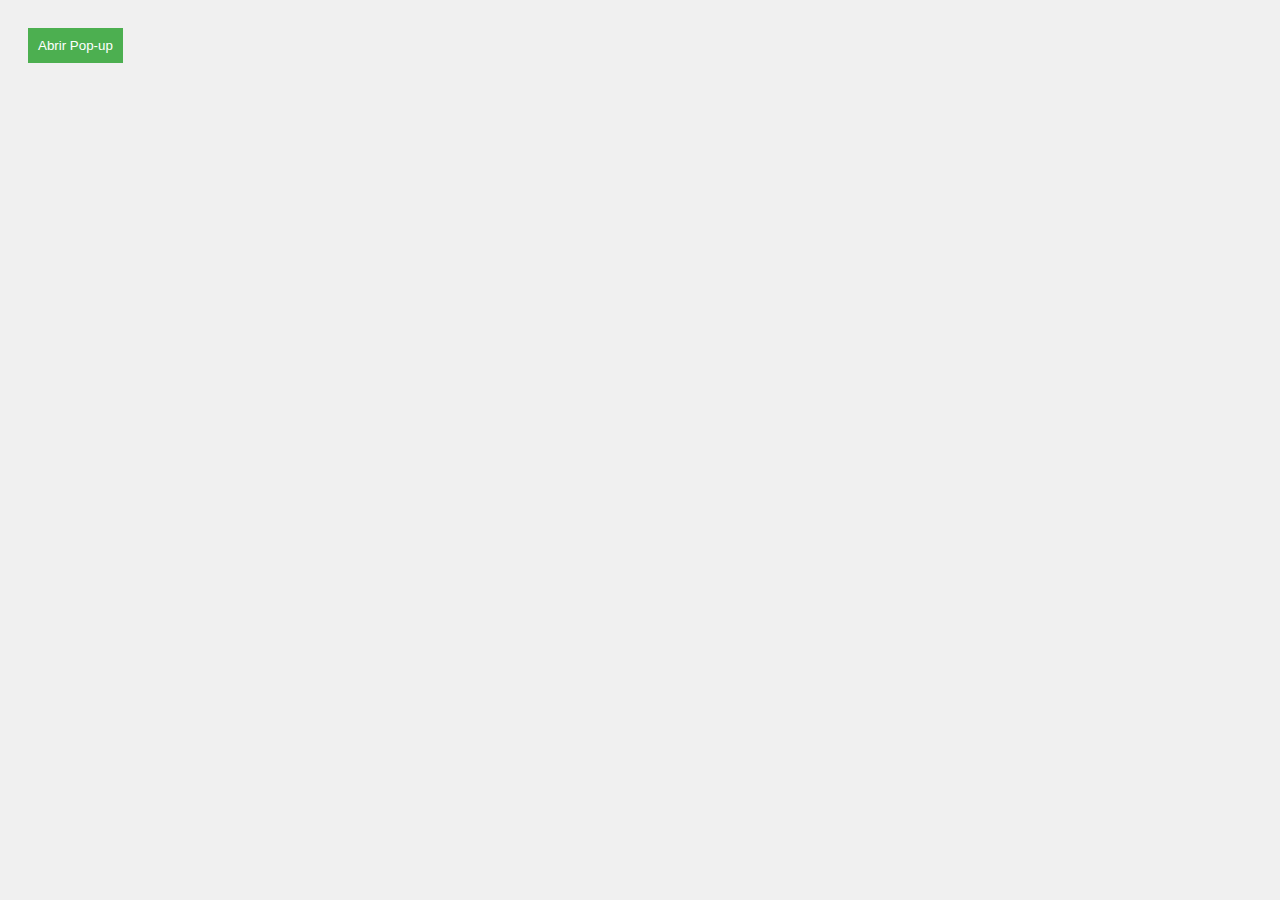
==== index.html @ 851d48c1 "Criando uma base para o código" ====
<!DOCTYPE html>
<html lang="en">
<head>
  <meta charset="UTF-8">
  <meta name="viewport" content="width=device-width, initial-scale=1.0">
  <title>Exemplo de Pop-up com Input</title>
  <style>
    /* Estilos para a janela pop-up */
    #popup {
      display: none;
      position: fixed;
      top: 50%;
      left: 50%;
      transform: translate(-50%, -50%);
      z-index: 1000;
    }

    /* Estilos para o fundo de sobreposição */
    #overlay {
      display: none;
      position: fixed;
      top: 0;
      left: 0;
      width: 100%;
      height: 100%;
      background: rgba(0, 0, 0, 0.5);
      z-index: 999;
    }
  </style>
</head>
<body>

  <!-- Botão para abrir a janela pop-up -->
  <button id="openButton">Abrir Pop-up</button>

  <!-- Janela pop-up -->
  <div id="overlay"></div>
  <div id="popup"></div>

  <!-- Script para manipulação do pop-up -->
  <script src="popup-script.js"></script>
</body>
</html>
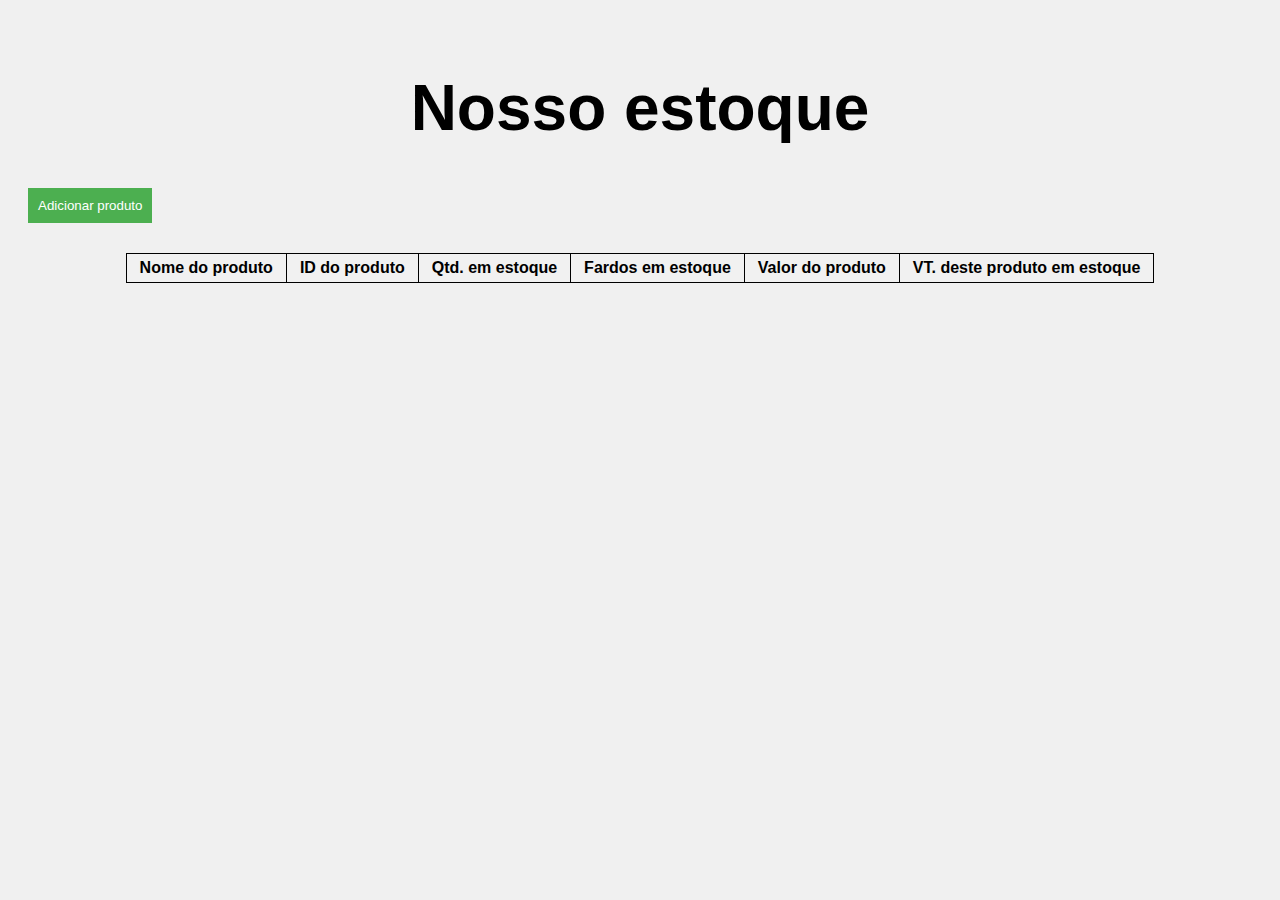
==== commit f6988527: "Pequena pausa" ====
--- a/index.html
+++ b/index.html
@@ -4,40 +4,34 @@
   <meta charset="UTF-8">
   <meta name="viewport" content="width=device-width, initial-scale=1.0">
   <title>Exemplo de Pop-up com Input</title>
-  <style>
-    /* Estilos para a janela pop-up */
-    #popup {
-      display: none;
-      position: fixed;
-      top: 50%;
-      left: 50%;
-      transform: translate(-50%, -50%);
-      z-index: 1000;
-    }
-
-    /* Estilos para o fundo de sobreposição */
-    #overlay {
-      display: none;
-      position: fixed;
-      top: 0;
-      left: 0;
-      width: 100%;
-      height: 100%;
-      background: rgba(0, 0, 0, 0.5);
-      z-index: 999;
-    }
-  </style>
+  <link rel="stylesheet" href="style.css">
 </head>
 <body>
+    <h1 class="titulo-principal">Nosso estoque</h1>
 
   <!-- Botão para abrir a janela pop-up -->
-  <button id="openButton">Abrir Pop-up</button>
+  <button id="openButton">Adicionar produto</button>
 
   <!-- Janela pop-up -->
   <div id="overlay"></div>
   <div id="popup"></div>
 
+  <table class="tabela-produtos">
+    <tr class="titulos-tabela">
+      <td>Nome do produto</td>
+      <td>ID do produto</td>
+      <td>Qtd. em estoque</td>
+      <td>Fardos em estoque</td>
+      <td>Valor do produto</td>
+      <td>VT. deste produto em estoque</td>
+    </tr>
+    <tbody>
+      
+    </tbody>
+  </table>
+
   <!-- Script para manipulação do pop-up -->
-  <script src="popup-script.js"></script>
+  <script type="module" src="popup-script.js"></script>
 </body>
 </html>
+ --- a/style.css
+++ b/style.css
@@ -0,0 +1,54 @@
+.titulo-principal{
+    font-size: 4em;
+    font-family: Arial, Helvetica, sans-serif;
+    text-align: center;
+}
+
+.container{
+    display: flex;
+    align-items: center;
+    justify-content: center;
+}
+
+.btn-add-produto{
+    text-align: center;
+}
+
+.tabela-produtos{
+    border-collapse: collapse;
+    margin-top: 30px;
+    display: flex;
+    align-items: center;
+    justify-content: center;
+}
+
+.tabela-produtos  td{
+    border: 1px solid black;
+    padding: 5px 13px;
+}
+
+.titulos-tabela{
+    background-color: #f1f1f1;
+    font-weight: 700;
+}
+
+#popup {
+    display: none;
+    position: fixed;
+    top: 50%;
+    left: 50%;
+    transform: translate(-50%, -50%);
+    z-index: 1000;
+  }
+
+  /* Estilos para o fundo de sobreposição */
+  #overlay {
+    display: none;
+    position: fixed;
+    top: 0;
+    left: 0;
+    width: 100%;
+    height: 100%;
+    background: rgba(0, 0, 0, 0.5);
+    z-index: 999;
+  }
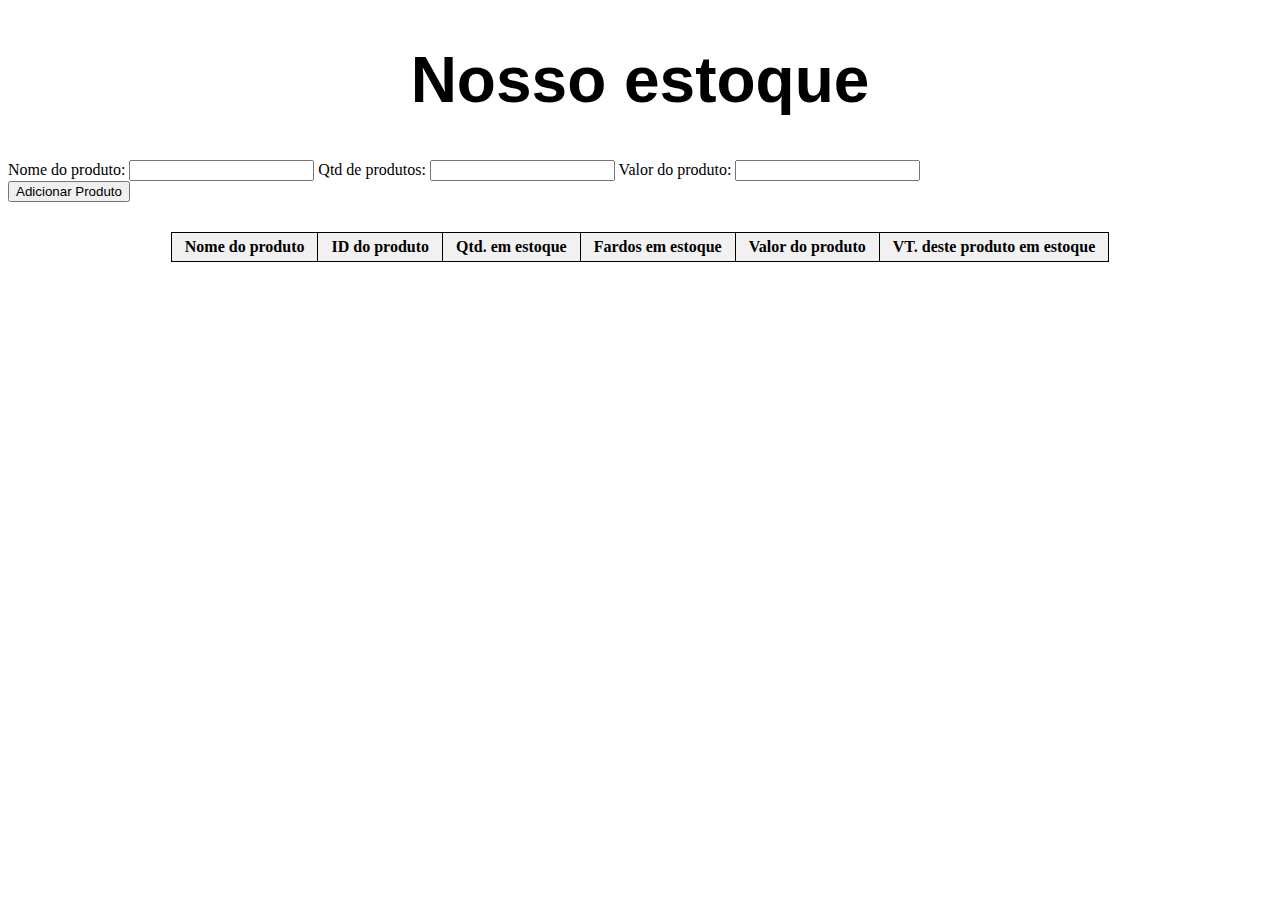
==== commit 5970c9d6: "Alterações" ====
--- a/index.html
+++ b/index.html
@@ -1,37 +1,43 @@
 <!DOCTYPE html>
-<html lang="en">
+<html lang="pt-br">
 <head>
   <meta charset="UTF-8">
   <meta name="viewport" content="width=device-width, initial-scale=1.0">
-  <title>Exemplo de Pop-up com Input</title>
+  <title>Setor do estoque</title>
   <link rel="stylesheet" href="style.css">
 </head>
 <body>
-    <h1 class="titulo-principal">Nosso estoque</h1>
+  <h1 class="titulo-principal">Nosso estoque</h1>
 
-  <!-- Botão para abrir a janela pop-up -->
-  <button id="openButton">Adicionar produto</button>
+  <form action="dados-produto" class="dados-produto">
+      <label for="nome-produto">Nome do produto:</label>
+      <input type="text" name="nome-produto" id="nome-produto" class="campo">
+      
+      <label for="qtd-estoque">Qtd de produtos:</label>
+      <input type="number" name="qtd-estoque" id="qtd-estoque" class="campo">
 
-  <!-- Janela pop-up -->
-  <div id="overlay"></div>
-  <div id="popup"></div>
+      <label for="valor">Valor do produto:</label>
+      <input type="number" name="valor" id="valor" class="campo">  
 
-  <table class="tabela-produtos">
-    <tr class="titulos-tabela">
-      <td>Nome do produto</td>
-      <td>ID do produto</td>
-      <td>Qtd. em estoque</td>
-      <td>Fardos em estoque</td>
-      <td>Valor do produto</td>
-      <td>VT. deste produto em estoque</td>
-    </tr>
-    <tbody>
-      
-    </tbody>
-  </table>
+  </form>
 
-  <!-- Script para manipulação do pop-up -->
-  <script type="module" src="popup-script.js"></script>
+  <button class="btn-add">Adicionar Produto</button>
+
+<table class="tabela-produtos">
+  <tr class="titulos-tabela">
+    <td>Nome do produto</td>
+    <td>ID do produto</td>
+    <td>Qtd. em estoque</td>
+    <td>Fardos em estoque</td>
+    <td>Valor do produto</td>
+    <td>VT. deste produto em estoque</td>
+  </tr>
+  <tbody>
+    
+  </tbody>
+</table>
+
+<script src="./main.js"></script>
 </body>
 </html>
- +
--- a/style.css
+++ b/style.css
@@ -32,23 +32,3 @@
     font-weight: 700;
 }
 
-#popup {
-    display: none;
-    position: fixed;
-    top: 50%;
-    left: 50%;
-    transform: translate(-50%, -50%);
-    z-index: 1000;
-  }
-
-  /* Estilos para o fundo de sobreposição */
-  #overlay {
-    display: none;
-    position: fixed;
-    top: 0;
-    left: 0;
-    width: 100%;
-    height: 100%;
-    background: rgba(0, 0, 0, 0.5);
-    z-index: 999;
-  }
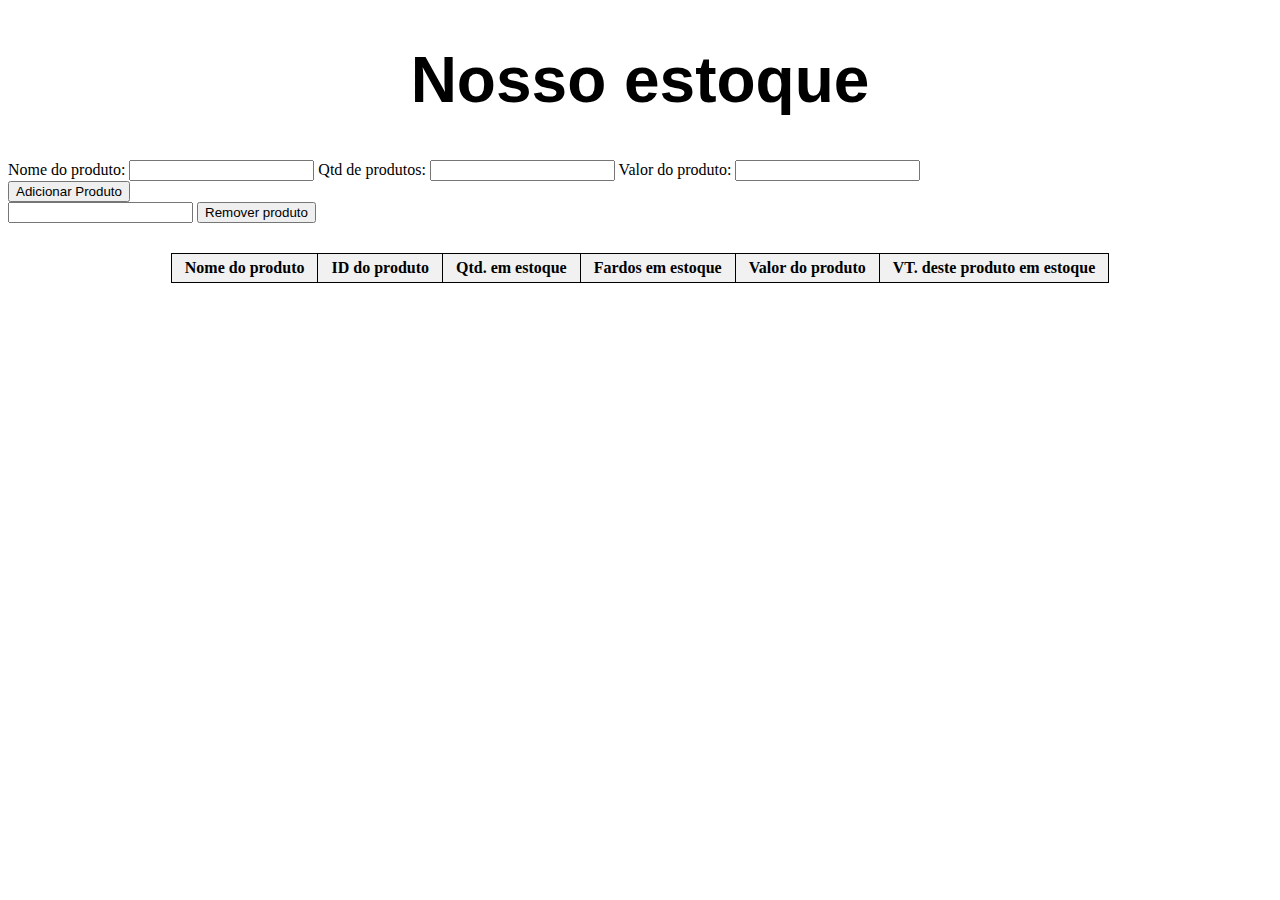
==== commit 3f09b303: "Adicionando a opção do usúario remover um produto" ====
--- a/index.html
+++ b/index.html
@@ -22,6 +22,9 @@
   </form>
 
   <button class="btn-add">Adicionar Produto</button>
+  <br>
+  <input type="number" name="remove" id="remove">
+  <button class="remove-produto">Remover produto</button>
 
 <table class="tabela-produtos">
   <tr class="titulos-tabela">
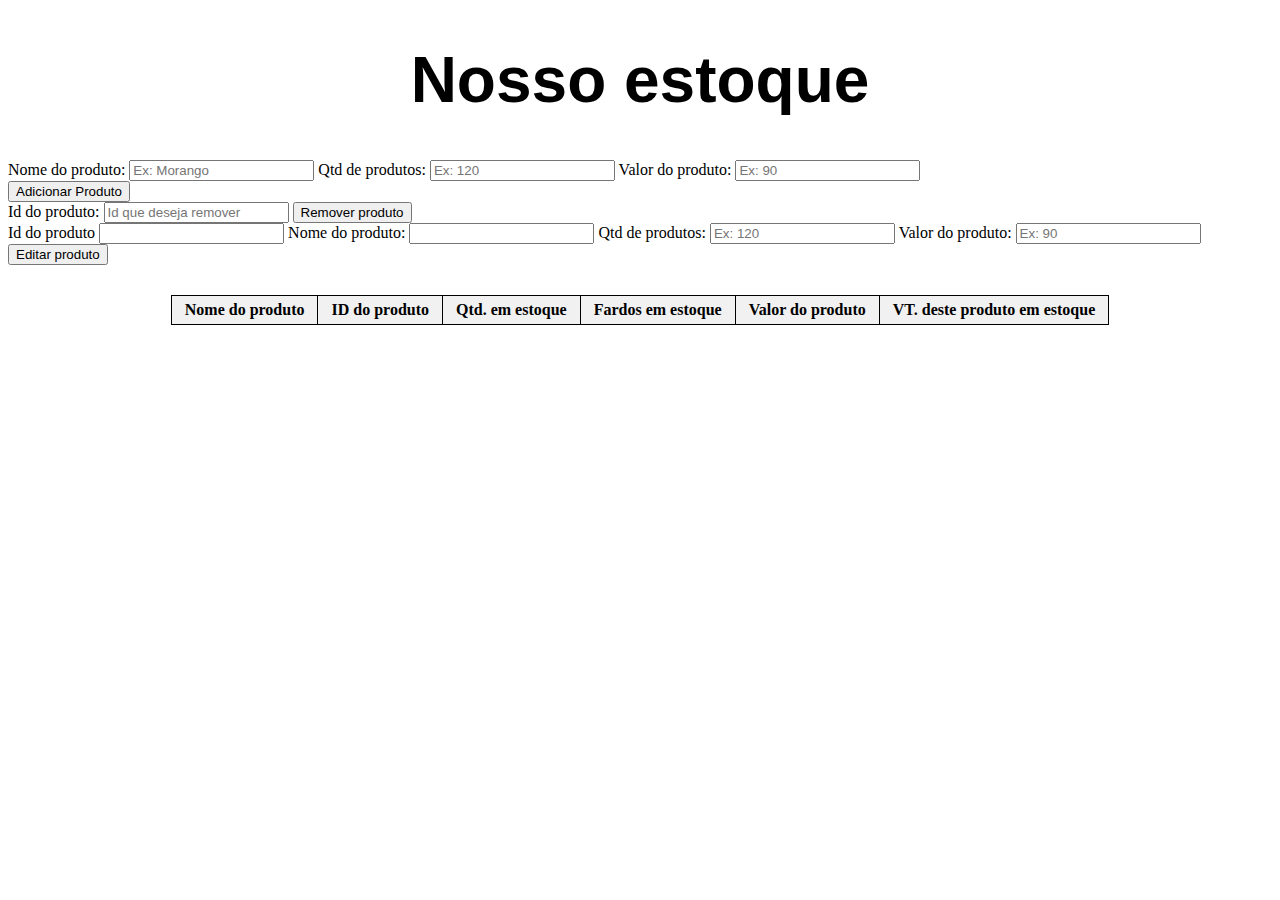
==== commit 9f65ca0c: "Organizando um pouco o código" ====
--- a/index.html
+++ b/index.html
@@ -11,20 +11,36 @@
 
   <form action="dados-produto" class="dados-produto">
       <label for="nome-produto">Nome do produto:</label>
-      <input type="text" name="nome-produto" id="nome-produto" class="campo">
+      <input type="text" name="nome-produto" id="nome-produto" class="campo" placeholder="Ex: Morango">
       
       <label for="qtd-estoque">Qtd de produtos:</label>
-      <input type="number" name="qtd-estoque" id="qtd-estoque" class="campo">
+      <input type="number" name="qtd-estoque" id="qtd-estoque" class="campo" placeholder="Ex: 120">
 
       <label for="valor">Valor do produto:</label>
-      <input type="number" name="valor" id="valor" class="campo">  
+      <input type="number" name="valor" id="valor" class="campo" placeholder="Ex: 90">  
 
   </form>
 
   <button class="btn-add">Adicionar Produto</button>
   <br>
-  <input type="number" name="remove" id="remove">
+
+  <label for="remove">Id do produto:</label>
+  <input type="number" name="remove" id="remove" placeholder="Id que deseja remover">
   <button class="remove-produto">Remover produto</button>
+  <br>
+
+  <form action="pegar-dados-substitutos" class="dados-alterados">
+    <label for="id-edit">Id do produto</label>
+    <input type="number" name="id-edit" id="edita">
+    <label for="nome-produto-alterado">Nome do produto:</label>
+    <input type="text" name="nome-produto-alterado" id="nome-produto-alterado">
+    <label for="qtd-estoque-alterado">Qtd de produtos:</label>
+    <input type="number" name="qtd-estoque-alterado" id="qtd-estoque" class="campo" placeholder="Ex: 120">
+    <label for="valor-alterado">Valor do produto:</label>
+    <input type="number" name="valor" id="valor" class="campo" placeholder="Ex: 90">
+  </form>
+
+  <button class="editar-produto">Editar produto</button>
 
 <table class="tabela-produtos">
   <tr class="titulos-tabela">
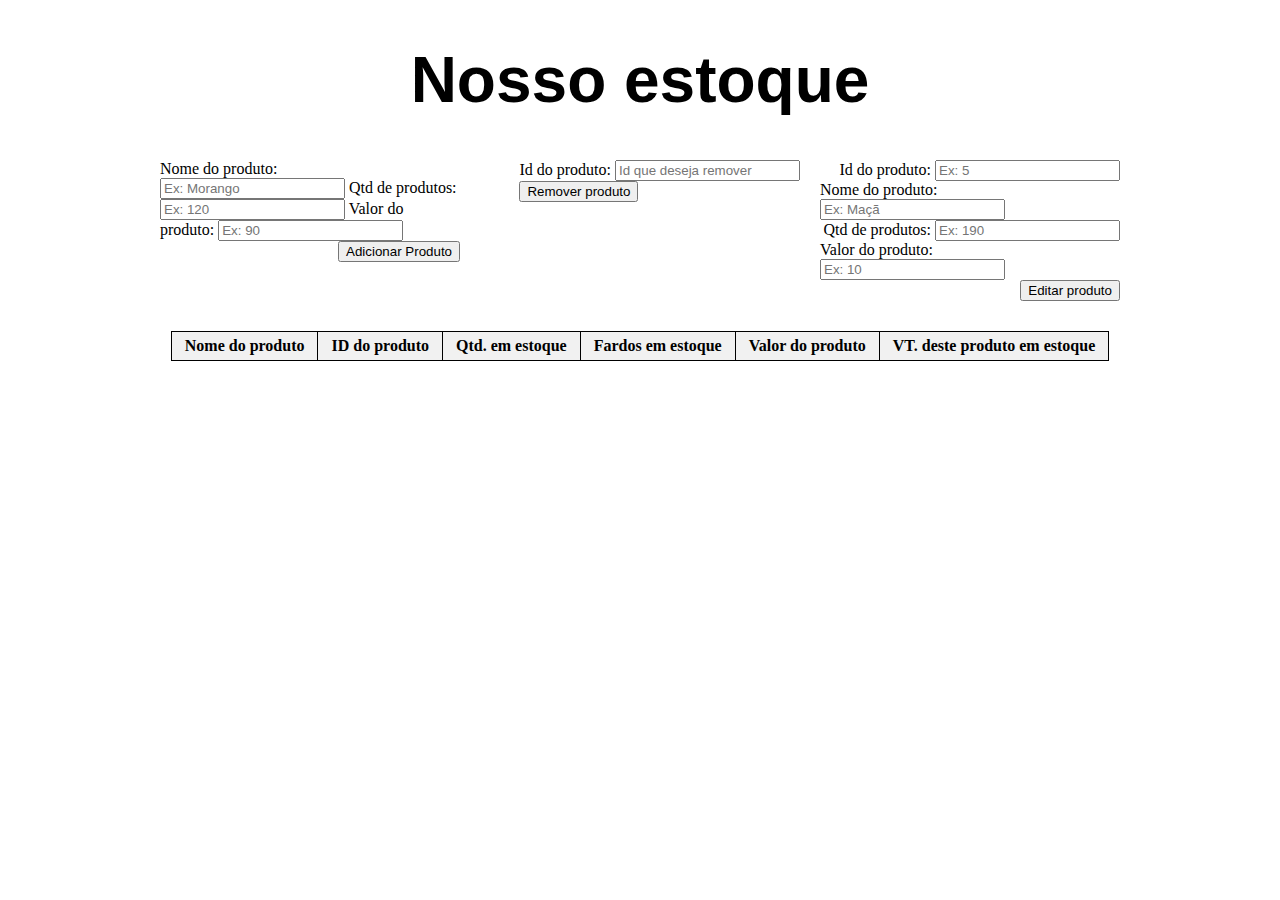
==== commit a9be857b: "Função de editar adicionada" ====
--- a/index.html
+++ b/index.html
@@ -9,38 +9,63 @@
 <body>
   <h1 class="titulo-principal">Nosso estoque</h1>
 
-  <form action="dados-produto" class="dados-produto">
-      <label for="nome-produto">Nome do produto:</label>
-      <input type="text" name="nome-produto" id="nome-produto" class="campo" placeholder="Ex: Morango">
+  <div class="container">
+    <div class="dados-iniciais">
+      <form action="dados-produto" class="dados-produto">
+          
+            
+              <label for="nome-produto">Nome do produto:</label>
+              <input type="text" name="nome-produto" id="nome-produto" class="campo" placeholder="Ex: Morango">
+            
       
-      <label for="qtd-estoque">Qtd de produtos:</label>
-      <input type="number" name="qtd-estoque" id="qtd-estoque" class="campo" placeholder="Ex: 120">
+          
+            <label for="qtd-estoque">Qtd de produtos:</label>
+            <input type="number" name="qtd-estoque" id="qtd-estoque" class="campo" placeholder="Ex: 120">
+          
+          
+            <label for="valor">Valor do produto:</label>
+            <input type="number" name="valor" id="valor" class="campo" placeholder="Ex: 90">
+          
+      </form>
+      <button class="btn-add">Adicionar Produto</button>
+    </div>
+    <br>
 
-      <label for="valor">Valor do produto:</label>
-      <input type="number" name="valor" id="valor" class="campo" placeholder="Ex: 90">  
+    <div class="remover-produto">
+      <form action="remover-produto" class="remover">
+        <div>
+          <label for="remove">Id do produto:</label>
+          <input type="number" name="remove" id="remove" placeholder="Id que deseja remover">
+        </div>
+        <button class="remove-produto">Remover produto</button>
+        <br>
+      </form>
+    </div>
 
-  </form>
+    <div class="dados-alterados">
+      <form action="pegar-dados-substitutos" class="dados-alterados">
+        <div>
+          <label for="id-edit">Id do produto:</label>
+          <input type="number" name="id-edit" id="edit" placeholder="Ex: 5">
+        </div>
+        <div>
+          <label for="nome-produto-alterado">Nome do produto:</label>
+          <input type="text" name="nome-produto-alterado" id="nome-produto-alterado" placeholder="Ex: Maçã">
+        </div>
+        <div>
+          <label for="qtd-estoque-alterado">Qtd de produtos:</label>
+          <input type="number" name="qtd-estoque-alterado" id="qtd-estoque-alterado" class="campo" placeholder="Ex: 190">
+        </div>
+        <div>
+          <label for="valor-alterado">Valor do produto:</label>
+          <input type="number" name="valor" id="valor-alterado" class="campo" placeholder="Ex: 10">
+        </div> 
+      </form>
+      <button class="editar-produto">Editar produto</button>
+    </div>
+  </div>
 
-  <button class="btn-add">Adicionar Produto</button>
-  <br>
-
-  <label for="remove">Id do produto:</label>
-  <input type="number" name="remove" id="remove" placeholder="Id que deseja remover">
-  <button class="remove-produto">Remover produto</button>
-  <br>
-
-  <form action="pegar-dados-substitutos" class="dados-alterados">
-    <label for="id-edit">Id do produto</label>
-    <input type="number" name="id-edit" id="edita">
-    <label for="nome-produto-alterado">Nome do produto:</label>
-    <input type="text" name="nome-produto-alterado" id="nome-produto-alterado">
-    <label for="qtd-estoque-alterado">Qtd de produtos:</label>
-    <input type="number" name="qtd-estoque-alterado" id="qtd-estoque" class="campo" placeholder="Ex: 120">
-    <label for="valor-alterado">Valor do produto:</label>
-    <input type="number" name="valor" id="valor" class="campo" placeholder="Ex: 90">
-  </form>
-
-  <button class="editar-produto">Editar produto</button>
+  
 
 <table class="tabela-produtos">
   <tr class="titulos-tabela">
--- a/style.css
+++ b/style.css
@@ -6,13 +6,37 @@
 
 .container{
     display: flex;
-    align-items: center;
+    gap: 20px;
+    flex-direction: row;
+    flex-wrap: wrap;
     justify-content: center;
+    align-items: flex-start;
 }
 
-.btn-add-produto{
-    text-align: center;
+.dados-iniciais{
+    display: flex;
+    flex-direction: column;
+    flex-wrap: wrap;
+    align-items: center;
+    width: 300px;
+    align-items: flex-end;
 }
+
+.remover-produto{
+    display: flex;
+    flex-direction: column;
+    width: 300px;
+    align-items: flex-end;
+}
+
+.dados-alterados{
+    display: flex;
+    flex-direction: column;
+    width: 300px;
+    align-items: flex-end;
+}
+
+
 
 .tabela-produtos{
     border-collapse: collapse;
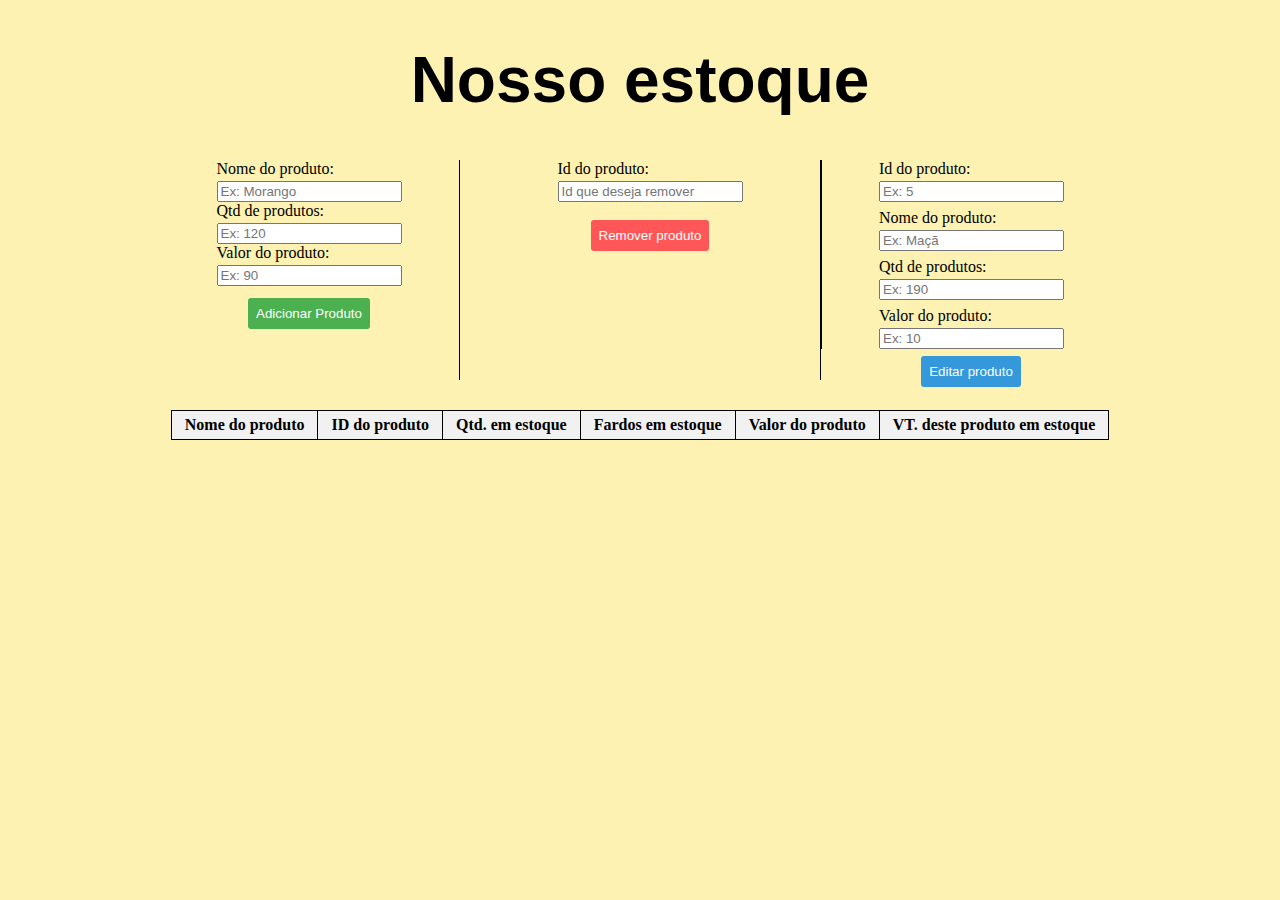
==== commit e19cc14e: "Estilizando" ====
--- a/index.html
+++ b/index.html
@@ -14,17 +14,22 @@
       <form action="dados-produto" class="dados-produto">
           
             
-              <label for="nome-produto">Nome do produto:</label>
-              <input type="text" name="nome-produto" id="nome-produto" class="campo" placeholder="Ex: Morango">
-            
+              <div class="label-input">
+                <label for="nome-produto">Nome do produto:</label>
+                <input type="text" name="nome-produto" id="nome-produto" class="campo" placeholder="Ex: Morango">
+              </div>
       
           
-            <label for="qtd-estoque">Qtd de produtos:</label>
-            <input type="number" name="qtd-estoque" id="qtd-estoque" class="campo" placeholder="Ex: 120">
+            <div class="label-input">
+              <label for="qtd-estoque">Qtd de produtos:</label>
+              <input type="number" name="qtd-estoque" id="qtd-estoque" class="campo" placeholder="Ex: 120">
+            </div>
           
           
-            <label for="valor">Valor do produto:</label>
-            <input type="number" name="valor" id="valor" class="campo" placeholder="Ex: 90">
+            <div class="label-input">
+              <label for="valor">Valor do produto:</label>
+              <input type="number" name="valor" id="valor" class="campo" placeholder="Ex: 90">
+            </div>
           
       </form>
       <button class="btn-add">Adicionar Produto</button>
@@ -33,35 +38,35 @@
 
     <div class="remover-produto">
       <form action="remover-produto" class="remover">
-        <div>
+        <div class="label-input">
           <label for="remove">Id do produto:</label>
           <input type="number" name="remove" id="remove" placeholder="Id que deseja remover">
         </div>
-        <button class="remove-produto">Remover produto</button>
         <br>
       </form>
+      <button class="remove-produto btn-remove">Remover produto</button>
     </div>
 
     <div class="dados-alterados">
       <form action="pegar-dados-substitutos" class="dados-alterados">
-        <div>
+        <div class="label-input">
           <label for="id-edit">Id do produto:</label>
           <input type="number" name="id-edit" id="edit" placeholder="Ex: 5">
         </div>
-        <div>
+        <div class="label-input">
           <label for="nome-produto-alterado">Nome do produto:</label>
           <input type="text" name="nome-produto-alterado" id="nome-produto-alterado" placeholder="Ex: Maçã">
         </div>
-        <div>
+        <div class="label-input">
           <label for="qtd-estoque-alterado">Qtd de produtos:</label>
           <input type="number" name="qtd-estoque-alterado" id="qtd-estoque-alterado" class="campo" placeholder="Ex: 190">
         </div>
-        <div>
+        <div class="label-input">
           <label for="valor-alterado">Valor do produto:</label>
           <input type="number" name="valor" id="valor-alterado" class="campo" placeholder="Ex: 10">
         </div> 
       </form>
-      <button class="editar-produto">Editar produto</button>
+      <button class="editar-produto btn-edita">Editar produto</button>
     </div>
   </div>
 
--- a/style.css
+++ b/style.css
@@ -1,3 +1,7 @@
+body{
+    background-color: #fdf2b1;
+}
+
 .titulo-principal{
     font-size: 4em;
     font-family: Arial, Helvetica, sans-serif;
@@ -19,24 +23,77 @@
     flex-wrap: wrap;
     align-items: center;
     width: 300px;
-    align-items: flex-end;
+    align-items: center;
+    gap: 12px;
+    border-right: 1px solid black;
+    height: 220px;
+}
+
+.btn-add{
+    padding: 8px;
+    background-color: #4caf50;
+    color: #fff;
+    border: none;
+    border-radius: 3px;
+    cursor: pointer;
+}
+
+.btn-add:hover{
+    background-color: #45a049;
+}
+
+.label-input{
+    display: flex;
+    flex-direction: column;
+    gap: 3px;
 }
 
 .remover-produto{
     display: flex;
     flex-direction: column;
+    flex-wrap: wrap;
+    align-items: center;
     width: 300px;
-    align-items: flex-end;
+    align-items: center;
+    height: 220px;
+}
+
+.btn-remove{
+    padding: 8px;
+    background-color: #FF5757;
+    color: #fff;
+    border: none;
+    border-radius: 3px;
+    cursor: pointer;
+}
+
+.btn-remove:hover{
+    background-color: #FF3333;
 }
 
 .dados-alterados{
     display: flex;
     flex-direction: column;
+    align-items: center;
     width: 300px;
-    align-items: flex-end;
+    align-items: center;
+    gap: 7px;   
+    border-left: 1px solid black;
+    height: 220px;
 }
 
+.btn-edita{
+    padding: 8px;
+    background-color: #3498db;
+    color: #fff;
+    border: none;
+    border-radius: 3px;
+    cursor: pointer;
+}
 
+.btn-edita:hover{
+    background-color: #2980b9;
+}
 
 .tabela-produtos{
     border-collapse: collapse;
